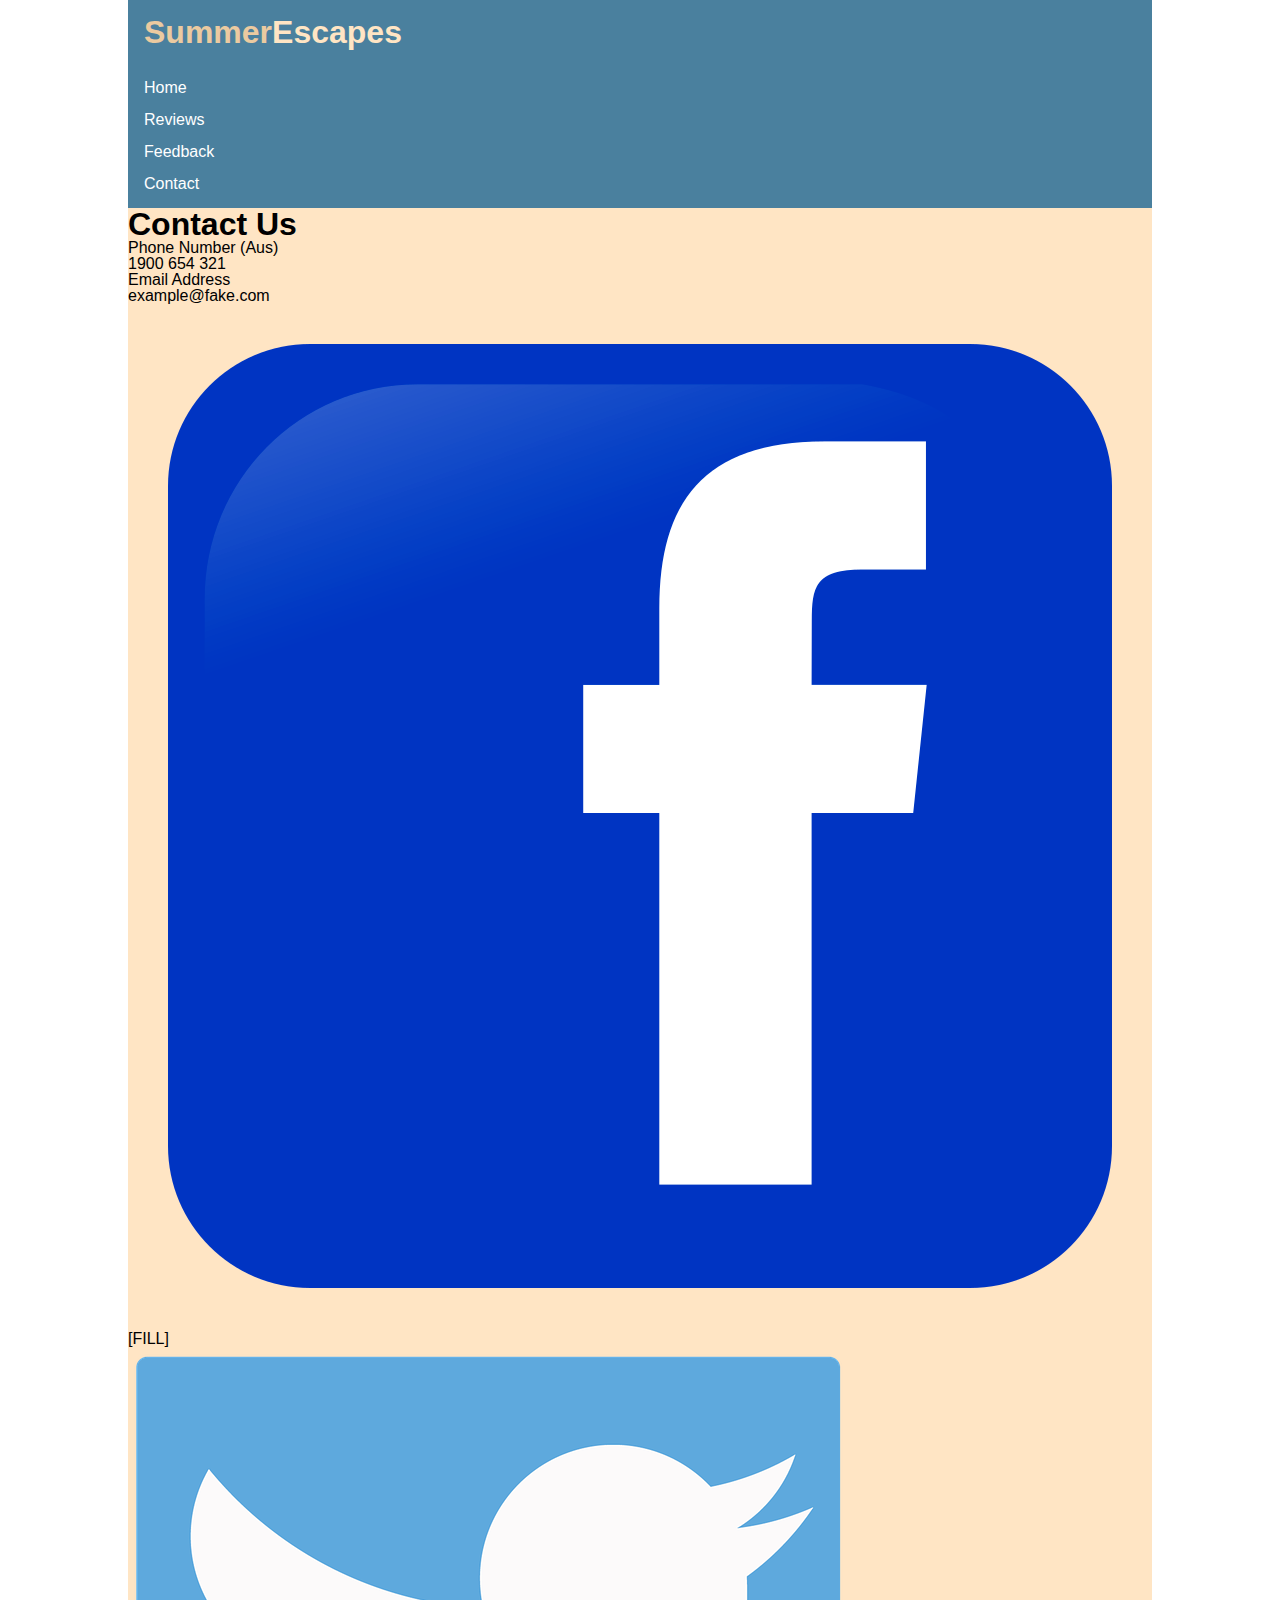
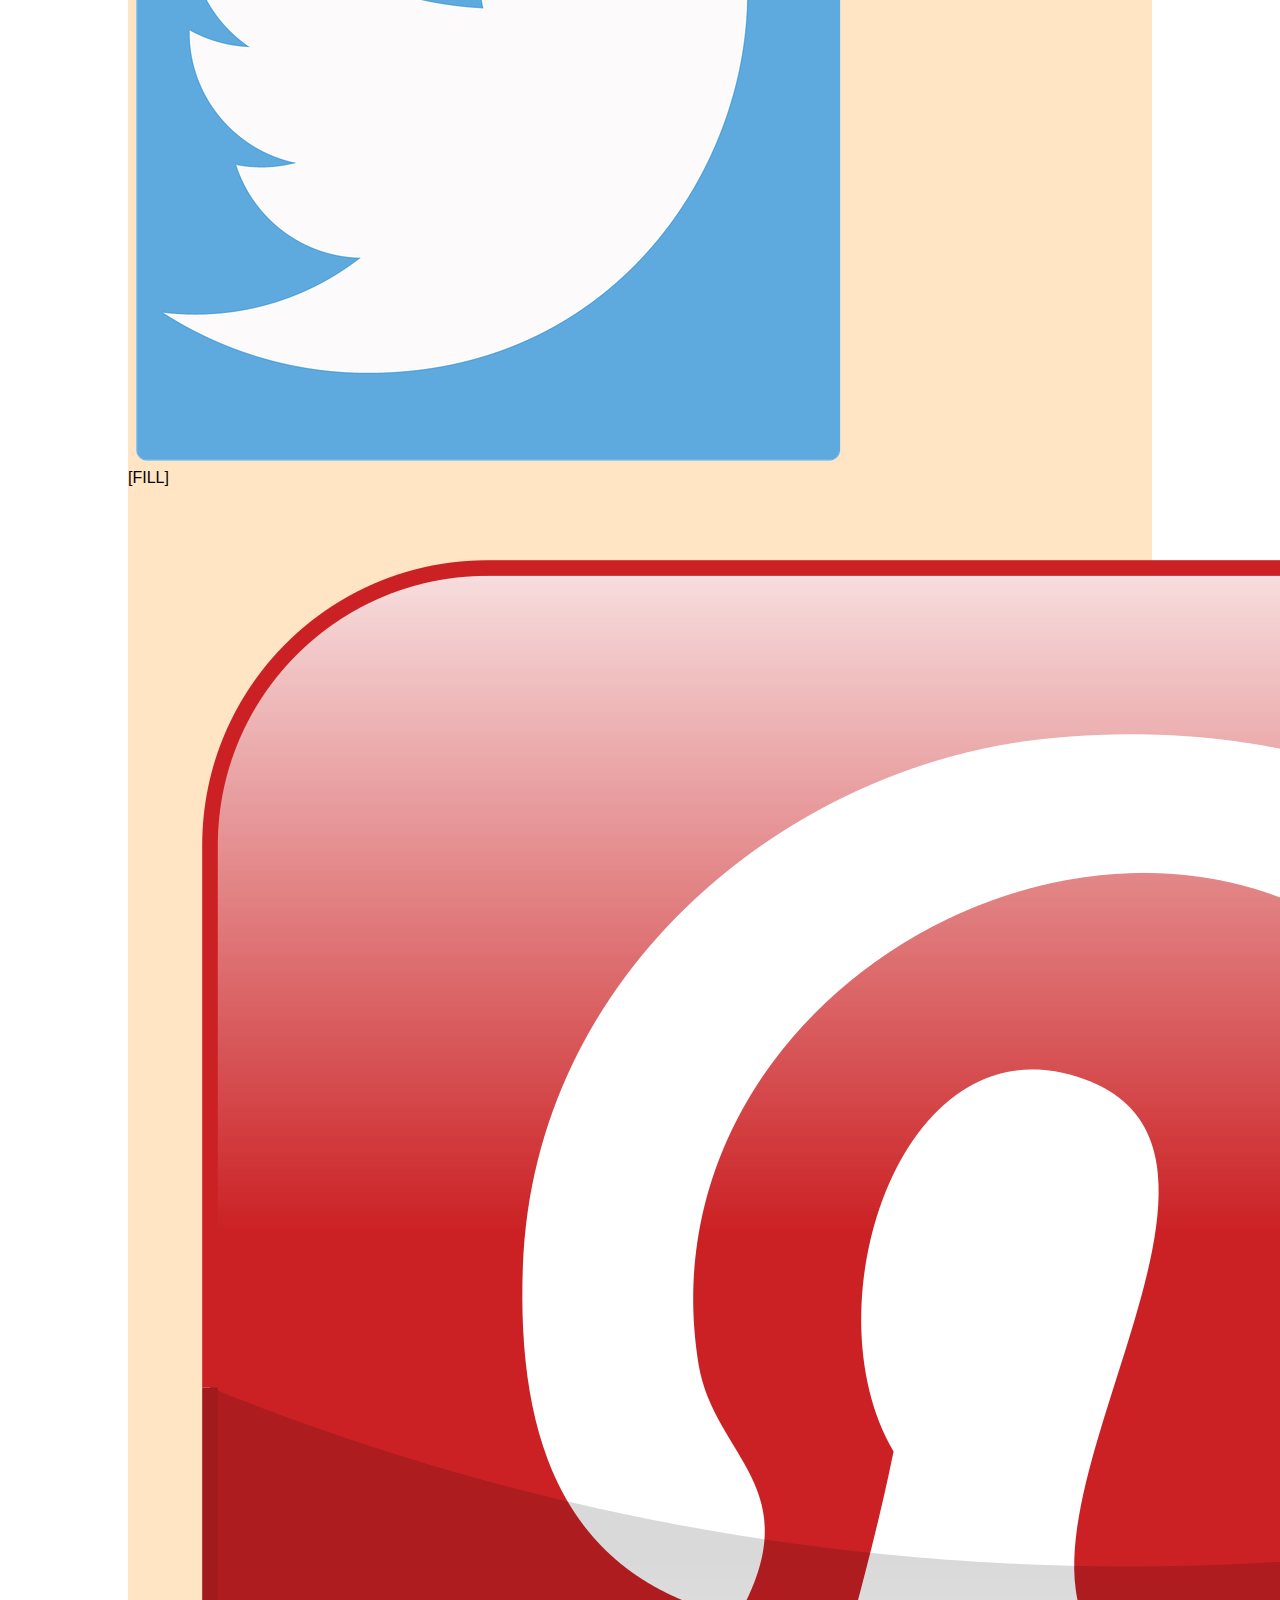
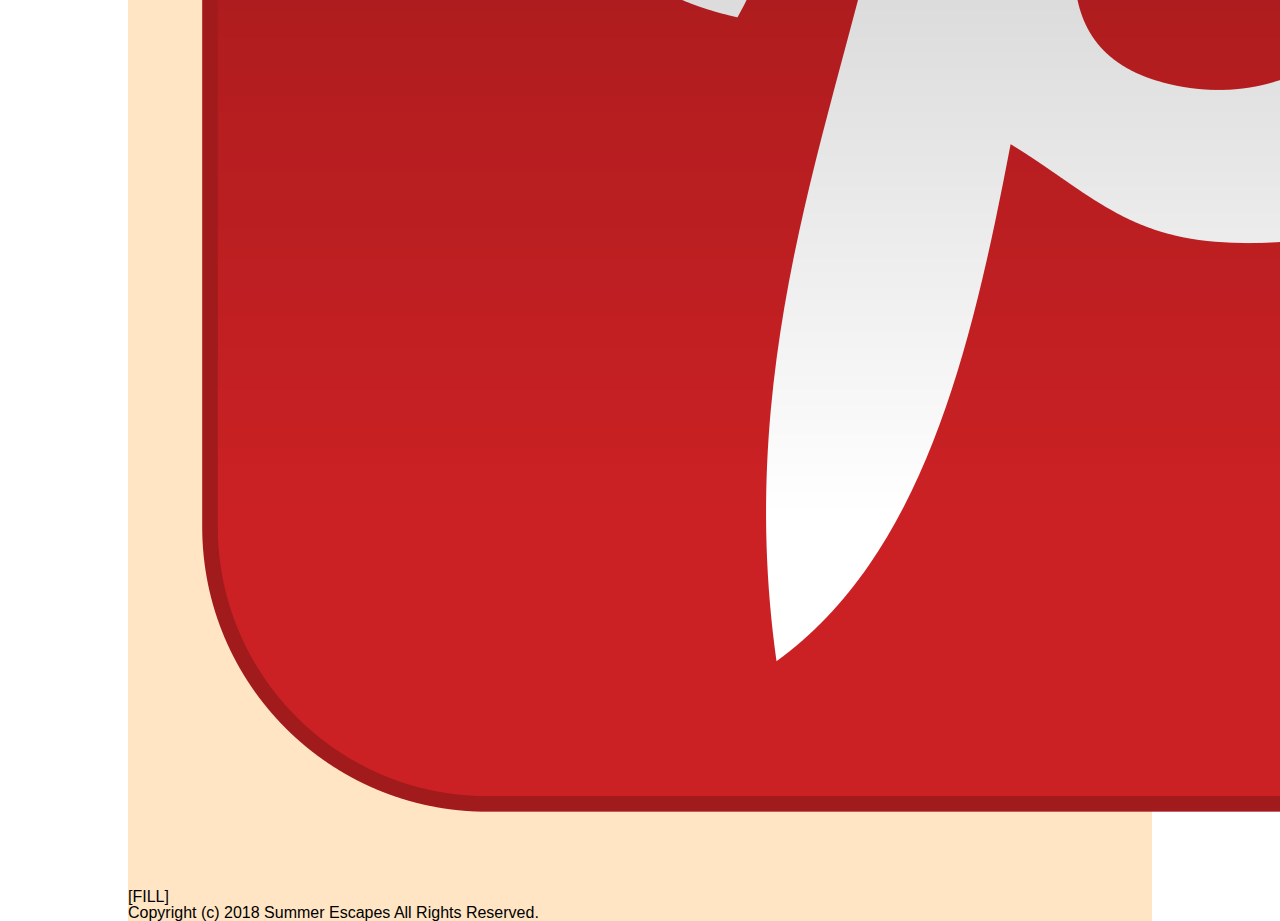
==== contact.html @ 1affab1d "hduisidgsd" ====
<!DOCTYPE html>
<html>
  <head>
    <title>Summer Escapes - Contact</title>
    <meta charset="utf8" />
    <meta name="description" content="???" />
    <meta name="author" content="Jamie Muirhead" />
    <meta name="viewport" content="width=device-width, initial-scale=1.0" />

    <link rel="stylesheet" type="text/css" href="css/reset.css" />
    <link rel="stylesheet" type="text/css" href="css/global.css" />
  </head>

  <body>

    <!-- Navigation -->
    <header>
      <section class="navbar">
        <div id="logo">
          <h1>Summer<span>Escapes</span></h1>
        </div>
        <nav class="nav">
          <ul>
            <li><a href="index.html">Home</a></li>
            <li><a href="reviews.html">Reviews</a></li>
            <li><a href="feedback.html">Feedback</a></li>
            <li><a href="contact.html">Contact</a></li>
          </ul>
        </nav>
      </section>
    </header>

    <!-- Content -->
    <section class="contact">
      <h1>Contact Us</h1>
      <article id="contactDetails">
        <div class="item phone">
          <h3>Phone Number (Aus)</h3>
          <h4>1900 654 321</h4>
        </div>
        <div class="item email">
          <h3>Email Address</h3>
          <h4>example@fake.com</h4>
        </div>
      </article>
    </section>

    <section class="socialMedia">
      <div class="mediaTag" id="facebook">
        <img src="images/facebook.png" />
        <h5>[FILL]</h5>
      </div>
      <div class="mediaTag" id="twitter">
        <img src="images/twitter.png" />
        <h5>[FILL]</h5>
      </div>
      <div class="mediaTag" id="instagram">
        <img src="images/pinterest.png" />
        <h5>[FILL]</h5>
      </div>
    </section>

    <!-- Footer -->
    <footer>
      <div class="copyright">
        <h6>Copyright (c) 2018 Summer Escapes All Rights Reserved.</h6>
      </div>
    </footer>

  </body>
</html>
---- css/global.css ----
/* Universal */

html {
	width: 100%;
	font-size: 16px;
	font-family: Arial;
	font-weight: normal;
	background-color: #FFF;
}

body {
	background-color: #FFE5C4;
	width: 80%;
	margin: 0 auto 0 auto;
	height: 100%;
	display: flex;
	align-content: : center;
	flex-flow: column nowrap;
}

h1 {
	font-size: 32px;
	font-weight: bold;
}

h2 {
	font-size: 24px;
	font-weight: bold;
}


/* Header */

header {
	background-color: #4A809E;
}

.navbar {
	flex-flow: column nowrap;
	display: flex;
}

.nav {
	display: flex;
	flex-flow: row nowrap;
}

.nav li {
	margin: 1em;
}

.nav li a {
	color: #FFF;
	text-decoration: none;
}

.nav li a:hover {
	text-decoration: underline;
}

#logo {
	margin: 1em;
}

#logo h1 {
	color: #EBCAA0;
}

#logo h1 span {
	color: #FFE5C4;
}

/* Banner */

.banner {
	width: 85%;
	align-self: center;
	align-content: center;
	flex-flow: column nowrap;
}

.page-desc {
	margin: 1em;
}

.page-desc h1 {
	margin: 1em 0 1em 0;
}

.gallery {
	width: 100%;
	display: flex;
	justify-content: space-between;
	margin: 1em;
	align-items: center;
}

.gallery img {
	width: 45%;
	object-fit: cover;
	height: 100%;
}

/* Content (Home) */

#stays {
	display: flex;
	flex-flow: column nowrap;
	align-content: center;
}

.holidayDest {
	width: 80%;
}

.photo {
	width: 85%;
}
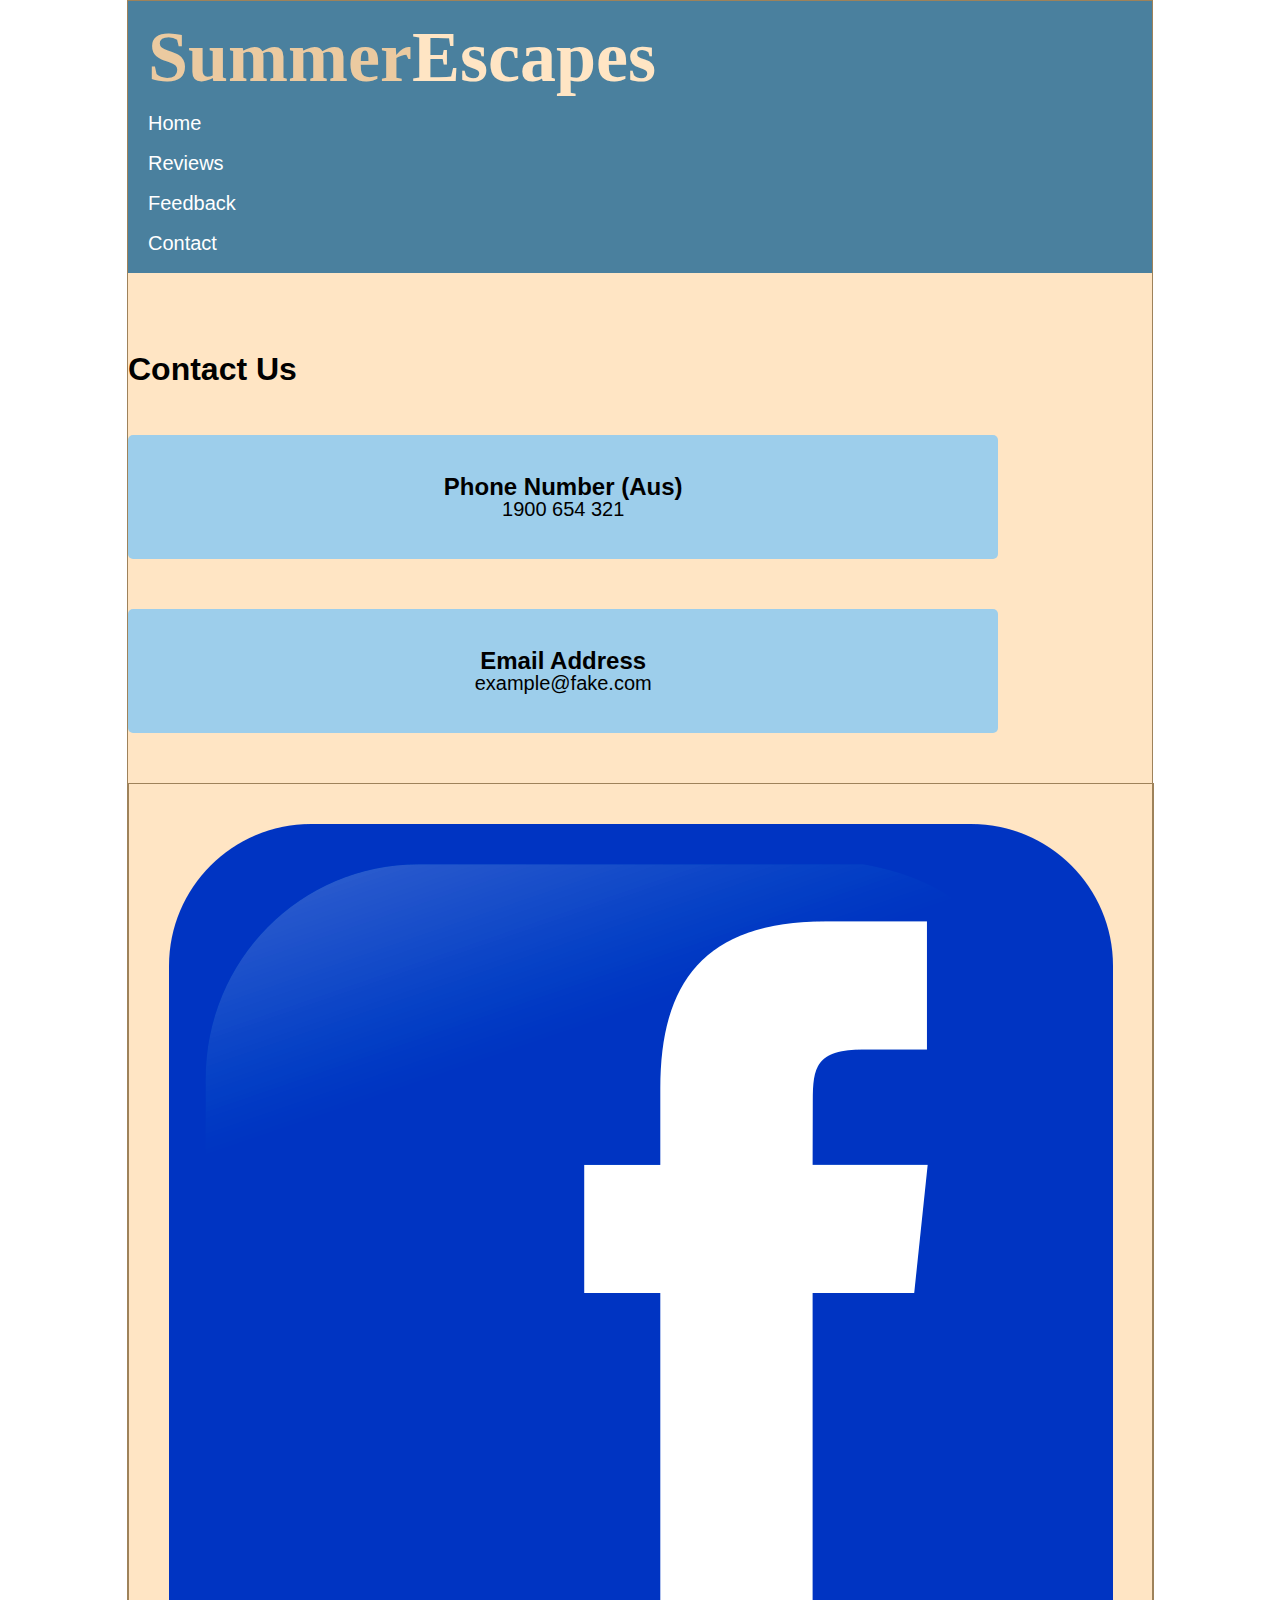
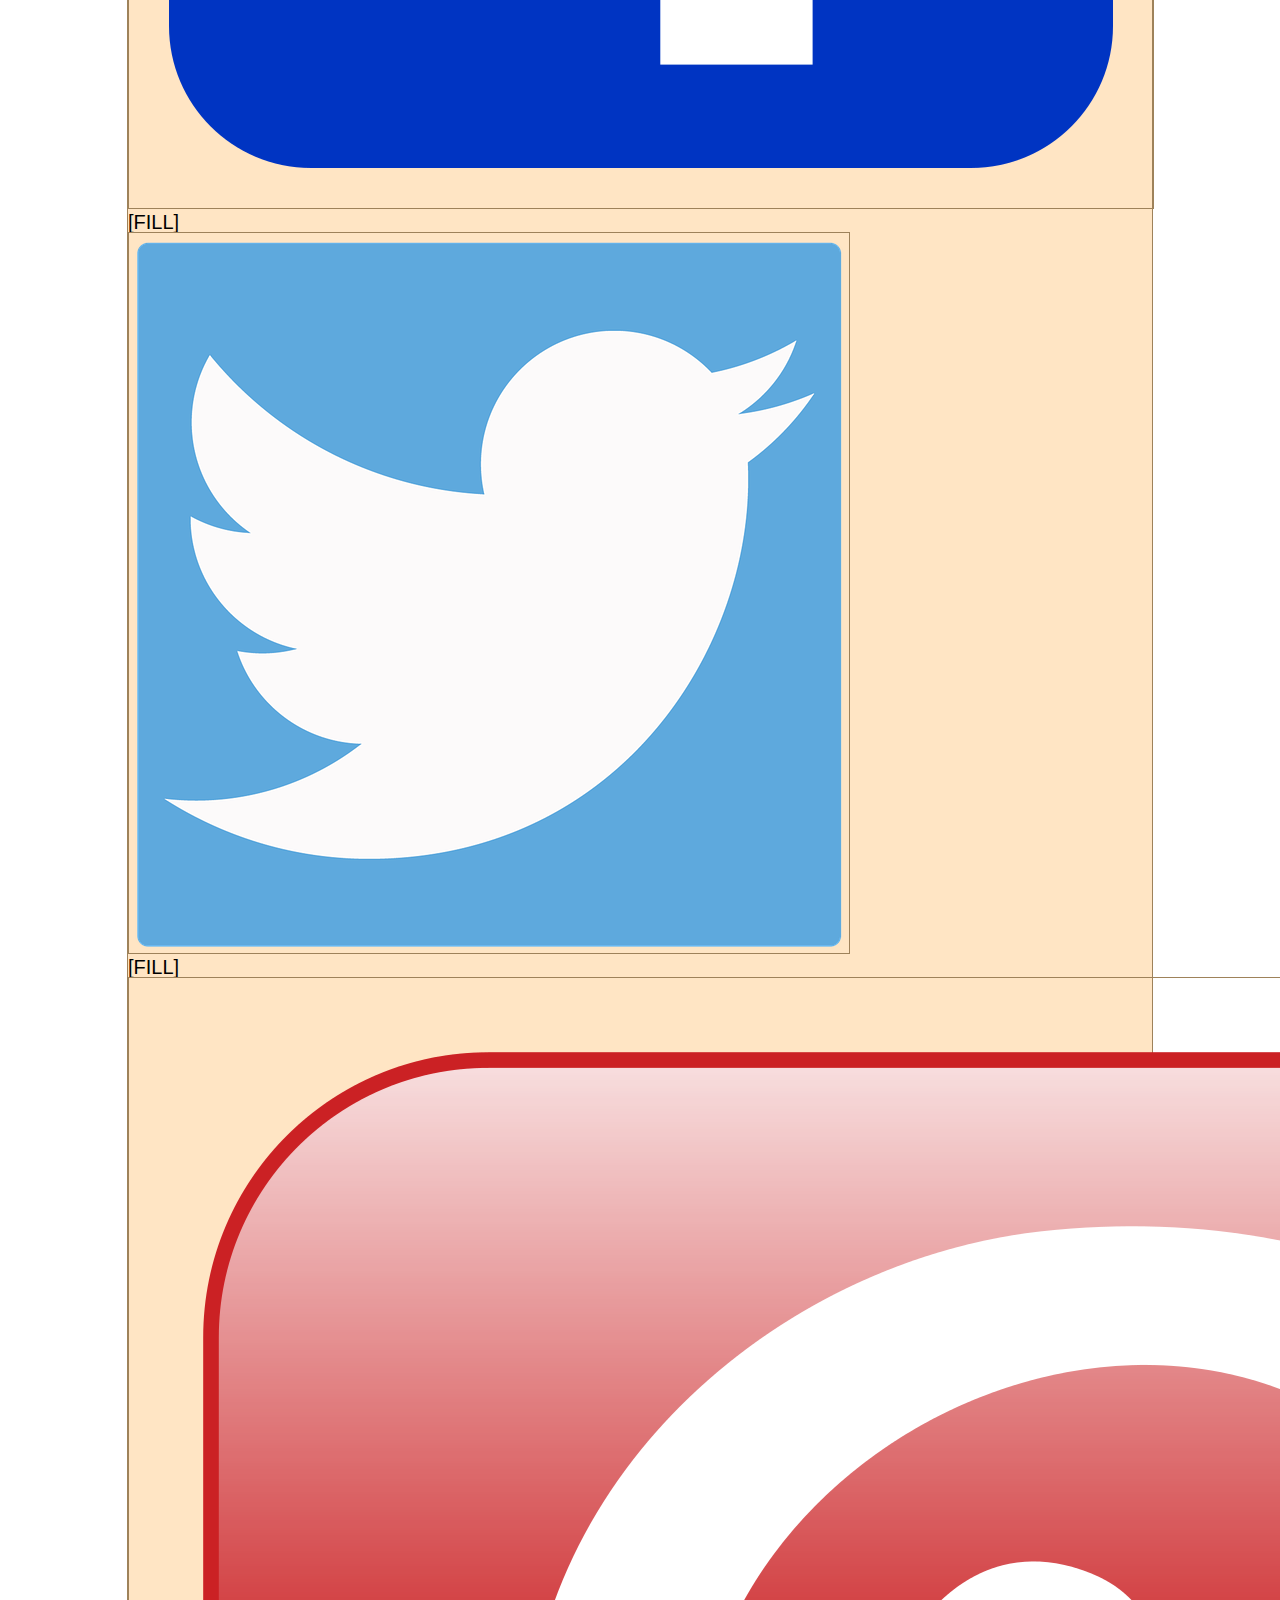
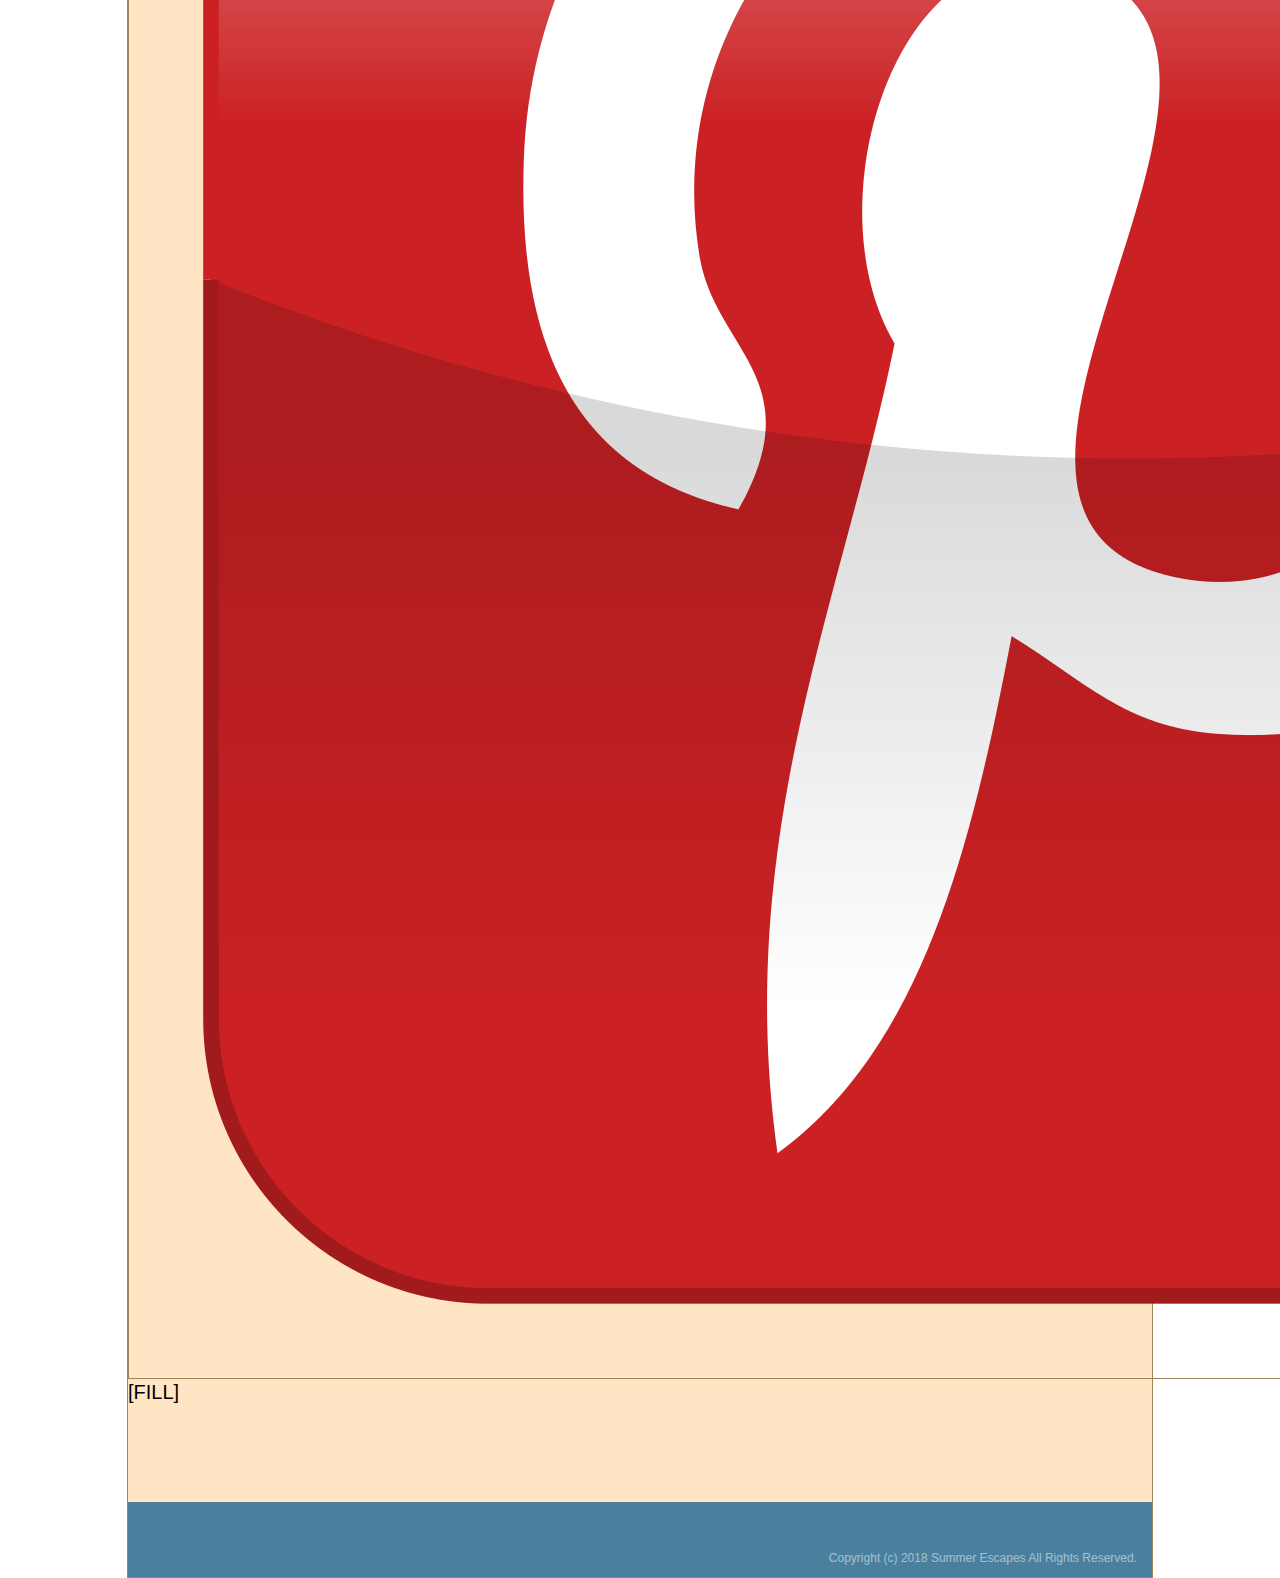
==== commit 7d397f05: "Feeback update" ====
--- a/contact.html
+++ b/contact.html
@@ -16,7 +16,7 @@
     <!-- Navigation -->
     <header>
       <section class="navbar">
-        <div id="logo">
+        <div class="logo">
           <h1>Summer<span>Escapes</span></h1>
         </div>
         <nav class="nav">
--- a/css/global.css
+++ b/css/global.css
@@ -2,9 +2,9 @@
 
 html {
 	width: 100%;
-	font-size: 16px;
-	font-family: Arial;
-	font-weight: normal;
+	font-size: 20px;
+	font-family: 'Assistant', sans-serif;
+	font-weight: 400;
 	background-color: #FFF;
 }
 
@@ -16,6 +16,7 @@
 	display: flex;
 	align-content: : center;
 	flex-flow: column nowrap;
+	border: 1px solid #9E825A;
 }
 
 h1 {
@@ -24,15 +25,28 @@
 }
 
 h2 {
+	font-size: 28px;
+	font-weight: bold;
+}
+
+h3 {
 	font-size: 24px;
 	font-weight: bold;
 }
 
+img {
+	border: 1px solid #9E825A;
+}
+
+a {
+	font-size: 20px;
+}
 
 /* Header */
 
 header {
 	background-color: #4A809E;
+	margin-bottom: 4em;
 }
 
 .navbar {
@@ -58,15 +72,22 @@
 	text-decoration: underline;
 }
 
-#logo {
-	margin: 1em;
-}
-
-#logo h1 {
+.nav li a:visited {
+	color: #FFF;
+}
+
+.logo {
+	margin: 1em 1em 0em 1em;
+}
+
+.logo h1 {
+	font-family: 'Bilbo', cursive;
 	color: #EBCAA0;
-}
-
-#logo h1 span {
+	font-size: 72px;
+	font-weight: bolder;
+}
+
+.logo h1 span {
 	color: #FFE5C4;
 }
 
@@ -79,23 +100,19 @@
 	flex-flow: column nowrap;
 }
 
-.page-desc {
-	margin: 1em;
-}
-
 .page-desc h1 {
 	margin: 1em 0 1em 0;
 }
 
-.gallery {
+#gallery {
 	width: 100%;
 	display: flex;
 	justify-content: space-between;
-	margin: 1em;
-	align-items: center;
-}
-
-.gallery img {
+	margin: 2em 0 1em 0;
+	align-items: center;
+}
+
+#gallery img {
 	width: 45%;
 	object-fit: cover;
 	height: 100%;
@@ -103,16 +120,138 @@
 
 /* Content (Home) */
 
-#stays {
-	display: flex;
-	flex-flow: column nowrap;
-	align-content: center;
+.content {
+	display: flex;
+	flex-flow: column nowrap;
+	align-items: center;
 }
 
 .holidayDest {
-	width: 80%;
+	width: 85%;
+	display: flex;
+	align-items: center;
+	flex-flow: column nowrap;
+	background-color: #9DCEEB;
+	margin: 2.5em 0 2.5em 0;
+	border-radius: 5px;
 }
 
 .photo {
 	width: 85%;
-}
+	margin: 4em 0 1em 0;
+	border-radius: 2.5px;
+}
+
+.destInfo {
+	width: 85%;
+	margin: 1em 0 2.5em 0;
+}
+
+.destInfo h2 {
+	margin: 0.5em 0 0.5em 0;
+}
+
+.moreInfo {
+	display: block;
+	color: #9E825A;
+	margin-top: 1em;
+}
+
+.moreInfo a {
+	text-decoration: none;
+}
+
+.moreInfo a:hover {
+	text-decoration: underline;
+}
+
+.moreInfo a:visited {
+	color: #9E825A;
+}
+
+/* Content (Reviews) */
+
+.item {
+	padding: 2em 0 2em 0;
+	width: 85%;
+	background-color: #9DCEEB;
+	margin: 2.5em 0 2.5em 0;
+	border-radius: 5px;
+	display: flex;
+	flex-flow: column nowrap;
+	align-items: center;
+}
+
+.rev-photo {
+	width: 45%;
+	border-radius: 2.5px;
+}
+
+.subject-info {
+	width: 90%;
+	display: flex;
+	flex-flow: row nowrap;
+	justify-content: space-around;
+	margin-bottom: 1em;
+	background-color: #4A809E;
+	border-radius: 5px;
+	padding: 1em 0 1em 0;
+}
+
+.info-list {
+	width: 45%;
+	margin-top: auto;
+	color: #FFE5C4;
+}
+
+.info-list h2 {
+	margin-bottom: 0.5em;
+}
+
+.info-list p {
+	line-height: 1.5
+}
+
+.review {
+	width: 90%;
+	margin: 1em 0 1em 0;
+}
+
+.review h3 {
+	margin-bottom: 0.5em;
+}
+
+/* Buttons */
+
+.loadButton {
+	width: 85%;
+	justify-content: flex-start;
+}
+
+.loadButton button {
+	background-color: #4A809E;
+	padding: 0.5em 1.5em 0.5em 1.5em;
+	border-style: none;
+	font-size: 16px;
+	color: #FFF;
+  border-radius: 5px;
+}
+
+/* Footer */
+
+footer {
+	width: 100%;
+	background-color: #4A809E;
+	margin-top: 5em;
+	height: 75px;
+	display: flex;
+	justify-content: flex-end;
+}
+
+.copyright {
+	color: #FFF;
+	font-size: 12px;
+	margin: 50px 15px 0 0;
+	font-weight: lighter;
+	opacity: 0.5;
+}
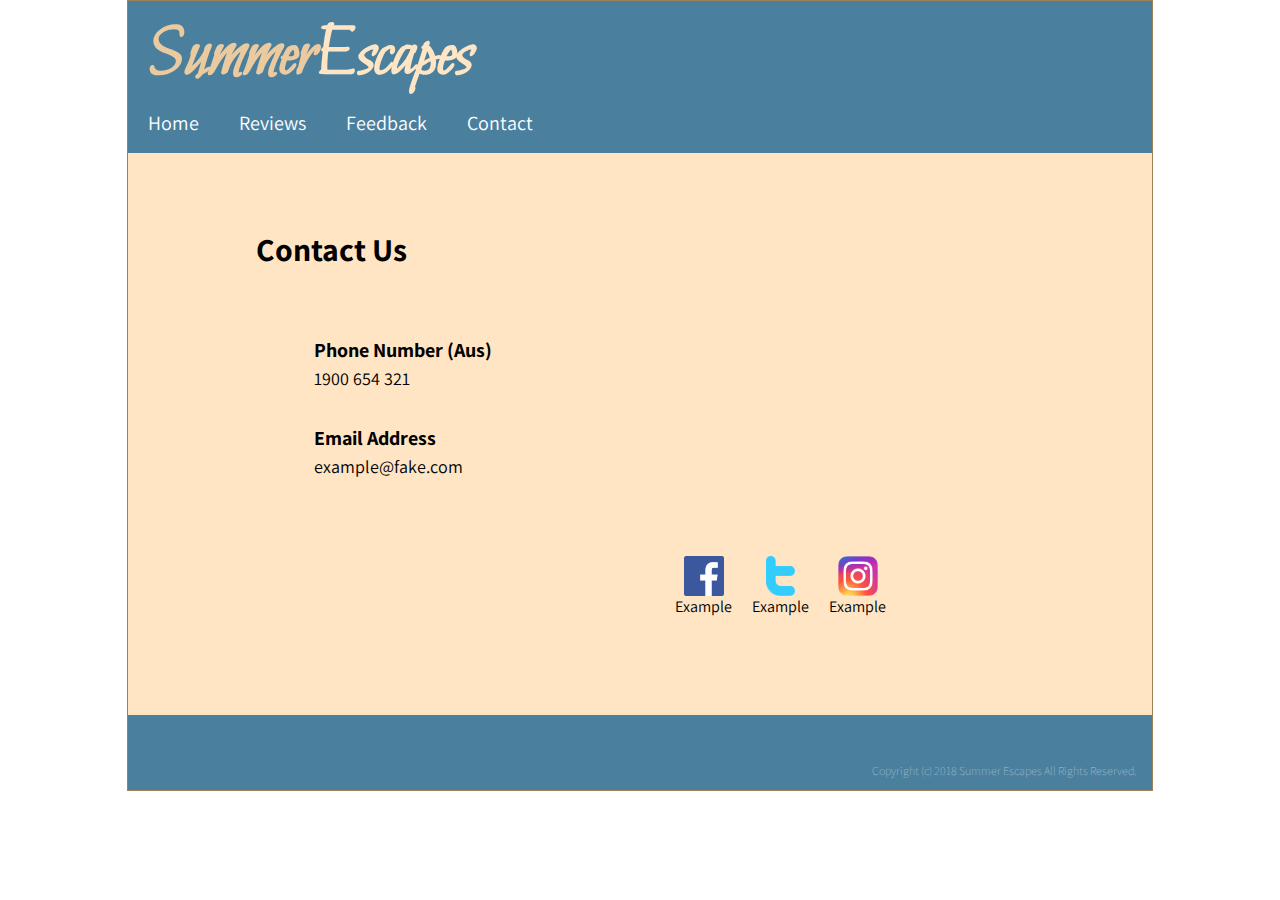
==== commit c7e681eb: "SummerEscapes Desktop Complete" ====
--- a/contact.html
+++ b/contact.html
@@ -3,12 +3,13 @@
   <head>
     <title>Summer Escapes - Contact</title>
     <meta charset="utf8" />
-    <meta name="description" content="???" />
+    <meta name="description" content="Contact Us" />
     <meta name="author" content="Jamie Muirhead" />
     <meta name="viewport" content="width=device-width, initial-scale=1.0" />
 
     <link rel="stylesheet" type="text/css" href="css/reset.css" />
     <link rel="stylesheet" type="text/css" href="css/global.css" />
+    <link href="https://fonts.googleapis.com/css?family=Assistant:400,700|Bilbo" rel="stylesheet" />
   </head>
 
   <body>
@@ -19,8 +20,8 @@
         <div class="logo">
           <h1>Summer<span>Escapes</span></h1>
         </div>
-        <nav class="nav">
-          <ul>
+        <nav>
+          <ul class="nav">
             <li><a href="index.html">Home</a></li>
             <li><a href="reviews.html">Reviews</a></li>
             <li><a href="feedback.html">Feedback</a></li>
@@ -30,33 +31,38 @@
       </section>
     </header>
 
+    <!-- Banner -->
+
+    <section class="banner" id="contactBanner">
+      <h1>Contact Us</h1>
+    </section>
+
     <!-- Content -->
     <section class="contact">
-      <h1>Contact Us</h1>
-      <article id="contactDetails">
-        <div class="item phone">
-          <h3>Phone Number (Aus)</h3>
-          <h4>1900 654 321</h4>
+      <address id="contactDetails">
+        <div class="details" id="phone">
+          <h4>Phone Number (Aus)</h4>
+          <h5>1900 654 321</h5>
         </div>
-        <div class="item email">
-          <h3>Email Address</h3>
-          <h4>example@fake.com</h4>
+        <div class="details" id="email">
+          <h4>Email Address</h4>
+          <h5>example@fake.com</h5>
         </div>
-      </article>
+      </address>
     </section>
 
     <section class="socialMedia">
       <div class="mediaTag" id="facebook">
         <img src="images/facebook.png" />
-        <h5>[FILL]</h5>
+        <h5>Example</h5>
       </div>
       <div class="mediaTag" id="twitter">
         <img src="images/twitter.png" />
-        <h5>[FILL]</h5>
+        <h5>Example</h5>
       </div>
       <div class="mediaTag" id="instagram">
-        <img src="images/pinterest.png" />
-        <h5>[FILL]</h5>
+        <img src="images/instagram.png" />
+        <h5>Example</h5>
       </div>
     </section>
 
--- a/css/global.css
+++ b/css/global.css
@@ -34,6 +34,16 @@
 	font-weight: bold;
 }
 
+h4 {
+	font-weight: bold;
+	font-size: 20px;
+	margin-bottom: 0.5em;
+}
+
+h5 {
+	font-size: 18px;
+}
+
 img {
 	border: 1px solid #9E825A;
 }
@@ -91,6 +101,10 @@
 	color: #FFE5C4;
 }
 
+#feedbackHeader {
+	margin-bottom: 0;
+}
+
 /* Banner */
 
 .banner {
@@ -104,7 +118,7 @@
 	margin: 1em 0 1em 0;
 }
 
-#gallery {
+.gallery {
 	width: 100%;
 	display: flex;
 	justify-content: space-between;
@@ -112,10 +126,38 @@
 	align-items: center;
 }
 
-#gallery img {
+.gallery img {
 	width: 45%;
 	object-fit: cover;
 	height: 100%;
+}
+
+#feedbackBanner {
+	display: flex;
+	flex-flow: row nowrap;
+	justify-content: space-around;
+	align-items: center;
+}
+
+#feedbackBanner .page-desc {
+	width: 60%;
+}
+
+#feedbackBanner .page-desc h1 {
+	margin-top: 0;
+}
+
+#feedbackBanner .gallery {
+	width: 30%;
+}
+
+#feedbackBanner .gallery img {
+	width: 100%;
+}
+
+#contactBanner {
+	margin-bottom: 3.75em;
+	width: 75%;
 }
 
 /* Content (Home) */
@@ -221,6 +263,107 @@
 	margin-bottom: 0.5em;
 }
 
+.button-list {
+	width: 90%;
+	align-content: flex-start;
+}
+
+.button-list button {
+	background-color: #4A809E;
+	border-style: none;
+	border-radius: 2.5px;
+	font-size: 15px;
+	padding: 0.5em 1em 0.5em 1em;
+	color: #FFF;
+	margin-right: 1em;
+}
+
+/* Content (Feedback */
+
+#feedbackForm {
+	width: 50%;
+	display: flex;
+	flex-flow: column nowrap;
+	align-items: flex-start;
+	margin-top: 2em;
+	align-self: center;
+}
+
+#survey {
+	background-color: #EBCAA0;
+	padding: 1em 1em 0 1em;
+	border-radius: 5px;
+}
+
+#survey div {
+	padding: 1em 0 2.5em 0;
+	display: flex;
+	flex-flow: row nowrap;
+}
+
+form {
+	display: flex;
+	justify-content: center;
+	flex-flow: column nowrap;
+}
+
+.title {
+	font-weight: bold;
+	max-width: 300px;
+	margin-right: 0.5em;
+}
+
+#feedbackForm h4 {
+	font-size:  16px;
+	margin-bottom: 2em;
+	opacity: 0.75;
+}
+
+/* Content (Contact) */
+
+.contact {
+	width: 85%;
+	display: flex;
+	align-items: center;
+	align-self: center;
+	flex-flow: column nowrap;
+}
+
+#contactDetails {
+	width: 75%;
+	display: flex;
+	align-self: center;
+	flex-flow: column nowrap;
+}
+
+.details {
+	margin-bottom: 2em;
+}
+
+.mediaTag img {
+	border-style: none;
+	height: 40px;
+	width: auto;
+}
+
+.mediaTag {
+	text-align: center;
+	margin: 0 0.5em 0 0.5em;
+}
+
+.mediaTag h5 {
+	font-size: 16px;
+}
+
+.socialMedia {
+	display: flex;
+	flex-flow: row nowrap;
+	width: 50%;
+	align-self: center;
+	justify-content: flex-end;
+	margin-top: 2em;
+}
+
 /* Buttons */
 
 .loadButton {
@@ -235,6 +378,21 @@
 	font-size: 16px;
 	color: #FFF;
   border-radius: 5px;
+}
+
+#submitButton {
+	width: 85%;
+	justify-content: flex-start;
+	margin-top: 2em;
+}
+
+#submit {
+	background-color: #4A809E;
+	padding: 0.5em 1.5em 0.5em 1.5em;
+	border-style: none;
+	font-size: 16px;
+	color: #FFF;
+	border-radius: 5px;
 }
 
 /* Footer */
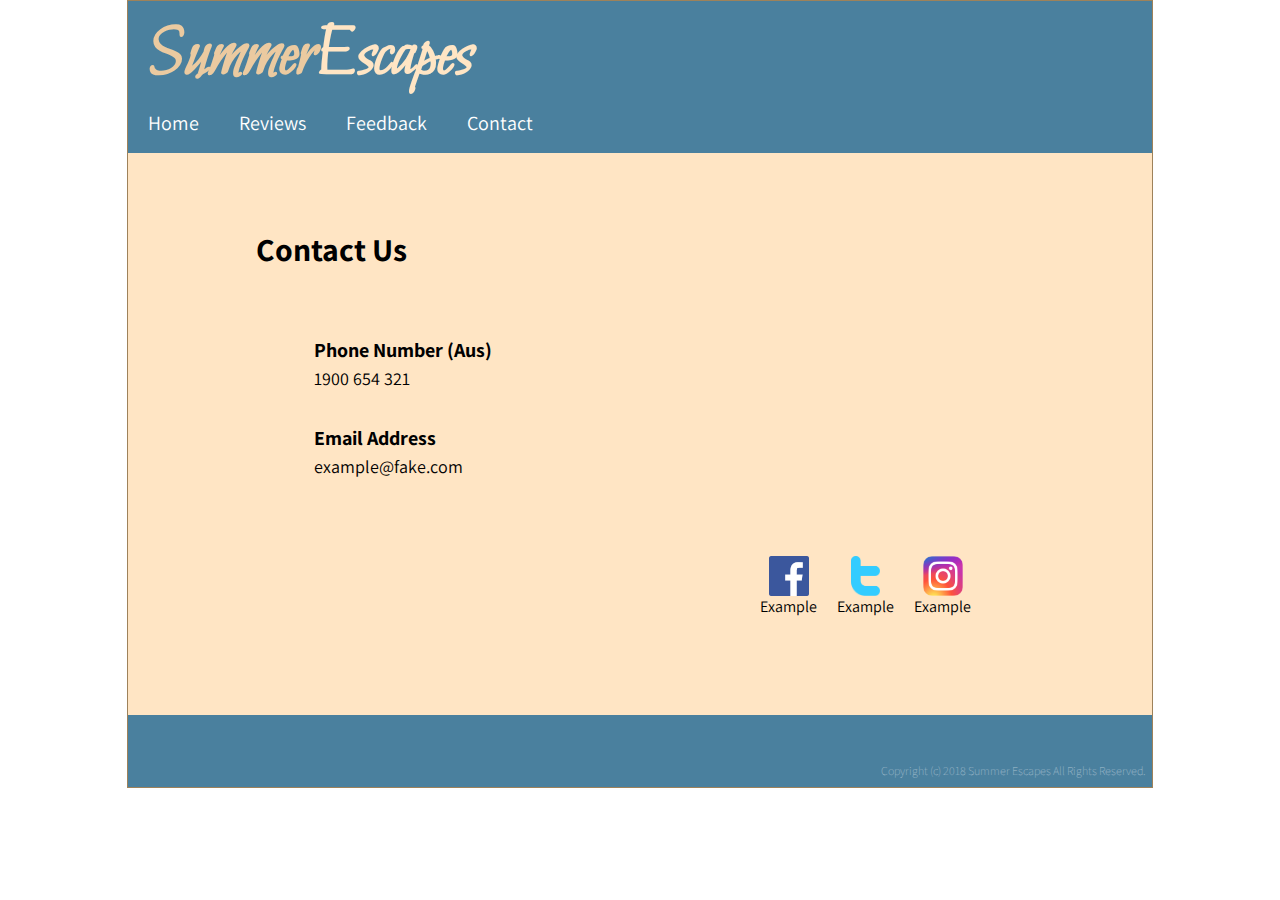
==== commit 43683b55: "Summer Escapes updated, XHTML file completed" ====
--- a/contact.html
+++ b/contact.html
@@ -1,8 +1,9 @@
 <!DOCTYPE html>
-<html>
+
+<html lang="en">
   <head>
     <title>Summer Escapes - Contact</title>
-    <meta charset="utf8" />
+    <meta charset="utf-8" />
     <meta name="description" content="Contact Us" />
     <meta name="author" content="Jamie Muirhead" />
     <meta name="viewport" content="width=device-width, initial-scale=1.0" />
@@ -41,27 +42,27 @@
     <section class="contact">
       <address id="contactDetails">
         <div class="details" id="phone">
-          <h4>Phone Number (Aus)</h4>
-          <h5>1900 654 321</h5>
+          <span class="h4">Phone Number (Aus)</span>
+          <span class="h5">1900 654 321</span>
         </div>
         <div class="details" id="email">
-          <h4>Email Address</h4>
-          <h5>example@fake.com</h5>
+          <span class="h4">Email Address</span>
+          <span class="h5">example@fake.com</span>
         </div>
       </address>
     </section>
 
     <section class="socialMedia">
       <div class="mediaTag" id="facebook">
-        <img src="images/facebook.png" />
+        <img src="images/facebook.png" alt="Facebook" />
         <h5>Example</h5>
       </div>
       <div class="mediaTag" id="twitter">
-        <img src="images/twitter.png" />
+        <img src="images/twitter.png" alt="Twitter" />
         <h5>Example</h5>
       </div>
       <div class="mediaTag" id="instagram">
-        <img src="images/instagram.png" />
+        <img src="images/instagram.png" alt="Pinterest" />
         <h5>Example</h5>
       </div>
     </section>
--- a/css/global.css
+++ b/css/global.css
@@ -226,6 +226,8 @@
 
 .rev-photo {
 	width: 45%;
+	object-fit: cover;
+	height: 100%;
 	border-radius: 2.5px;
 }
 
@@ -250,8 +252,12 @@
 	margin-bottom: 0.5em;
 }
 
-.info-list p {
-	line-height: 1.5
+.info-list ul li {
+	margin-bottom: 1em;
+}
+
+.list-header {
+	font-weight: bold;
 }
 
 .review {
@@ -266,13 +272,17 @@
 .button-list {
 	width: 90%;
 	align-content: flex-start;
+}
+
+button {
+	font-family: 'Assistant', sans-serif;
 }
 
 .button-list button {
 	background-color: #4A809E;
 	border-style: none;
 	border-radius: 2.5px;
-	font-size: 15px;
+	font-size: 18px;
 	padding: 0.5em 1em 0.5em 1em;
 	color: #FFF;
 	margin-right: 1em;
@@ -340,6 +350,18 @@
 	margin-bottom: 2em;
 }
 
+.h4 {
+	font-weight: bold;
+	font-size: 20px;
+	margin-bottom: 0.5em;
+	display: block;
+}
+
+.h5 {
+	font-size: 18px;
+	display: block;
+}
+
 .mediaTag img {
 	border-style: none;
 	height: 40px;
@@ -358,7 +380,7 @@
 .socialMedia {
 	display: flex;
 	flex-flow: row nowrap;
-	width: 50%;
+	width: 66.67%;
 	align-self: center;
 	justify-content: flex-end;
 	margin-top: 2em;
@@ -375,9 +397,10 @@
 	background-color: #4A809E;
 	padding: 0.5em 1.5em 0.5em 1.5em;
 	border-style: none;
-	font-size: 16px;
+	font-size: 18px;
 	color: #FFF;
   border-radius: 5px;
+	font-family: 'Assistant', sans-serif;
 }
 
 #submitButton {
@@ -401,15 +424,167 @@
 	width: 100%;
 	background-color: #4A809E;
 	margin-top: 5em;
-	height: 75px;
+	height: auto;
 	display: flex;
 	justify-content: flex-end;
+	padding: 2.5em 0 0.5em 0;
 }
 
 .copyright {
 	color: #FFF;
 	font-size: 12px;
-	margin: 50px 15px 0 0;
 	font-weight: lighter;
 	opacity: 0.5;
-}
+	height: auto;
+	margin-right: 0.5em
+}
+
+/* Media Queries */
+
+@media (max-width: 1024px) and (min-width: 768px) {
+	.info-list {
+	  font-size: 16px;
+	}
+
+	#feedbackForm {
+		width: 75%;
+	}
+
+	#contactBanner {
+		margin-bottom: 2em;
+	}
+}
+
+@media (max-width: 480px) and (min-width: 320px) {
+   * {
+		 font-size: 16px;
+	 }
+
+	 .no-mobile {
+		 display: none;
+	 }
+
+	.logo h1 {
+		font-size: 60px;
+	}
+
+	.logo {
+		margin-left: 0.5em;
+	}
+
+	.nav li a {
+		font-size: 16px;
+	}
+
+	.nav li {
+		margin: 0.5em;
+  }
+
+	h1 {
+		font-size: 28px;
+	}
+
+	h2 {
+		font-size: 24px;
+	}
+
+	.moreInfo a {
+		font-size: 16px;
+	}
+
+	.destInfo {
+		margin: 0 0 1em 0;
+	}
+
+	.photo {
+		width: 90%;
+		margin: 1.5em 0 0.5em 0;
+	}
+
+	p {
+		font-size: 16px;
+	}
+
+  .loadButton button {
+		font-size: 16px;
+	}
+	.button-list button {
+		font-size: 16px;
+		margin-bottom: 1em;
+	}
+
+	footer {
+		padding-top: 1.5em;
+		justify-content: center;
+		margin-top: 4em;
+	}
+
+	header {
+		margin-bottom: 2em;
+	}
+
+	.item {
+		width: 90%;
+		padding: 1em 0 0 0;
+	}
+
+	.subject-info {
+		flex-flow: column nowrap;
+		align-items: center;
+		margin-bottom: 0;
+		padding-bottom: 0;
+	}
+
+	.rev-photo {
+		width: 90%;
+	}
+
+	.info-list {
+		width: 90%;
+	}
+
+	.info-list ul li {
+		font-size: 16px;
+		margin-bottom: 1em;
+	}
+
+	#feedbackBanner {
+		margin-top: 3em;
+		width: 90%;
+	}
+
+	#feedbackBanner .page-desc {
+		width: 100%;
+	}
+
+	#feedbackForm {
+		width: 90%;
+	}
+
+	form {
+		width: 100%;
+	}
+
+	#survey div {
+		flex-flow: column nowrap;
+	}
+
+	label {
+		font-size: 18px;
+	}
+
+	.title {
+		margin-bottom: 1em;
+		font-size: 18px;
+	}
+
+	#contactBanner {
+		margin-bottom: 2em;
+	}
+}
+
+@media (max-width: 1024px) {
+	body {
+		width: 100%;
+	}
+}
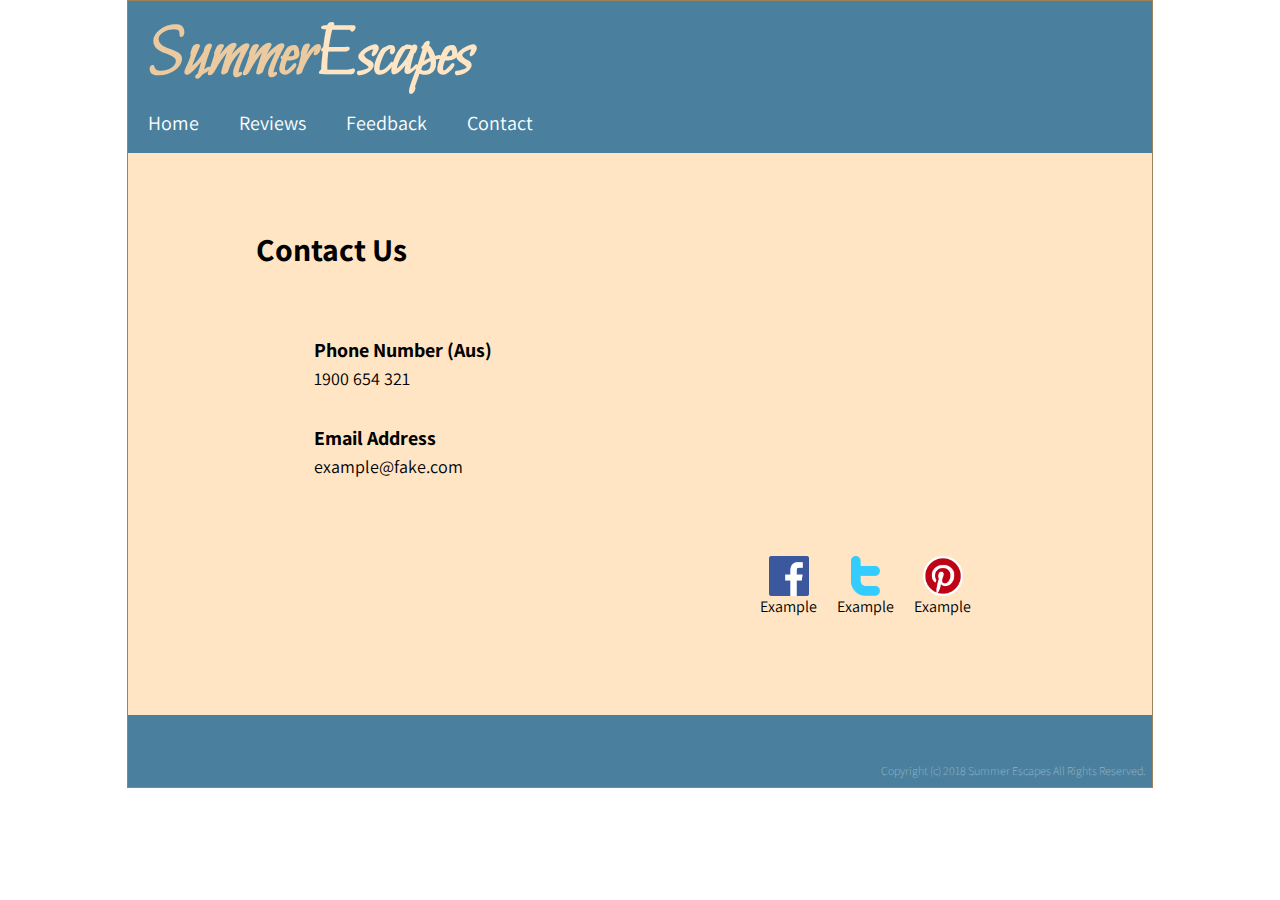
==== commit 5c0a4e82: "Contact update" ====
--- a/contact.html
+++ b/contact.html
@@ -62,7 +62,7 @@
         <h5>Example</h5>
       </div>
       <div class="mediaTag" id="instagram">
-        <img src="images/instagram.png" alt="Pinterest" />
+        <img src="images/pinterest.png" alt="Pinterest" />
         <h5>Example</h5>
       </div>
     </section>
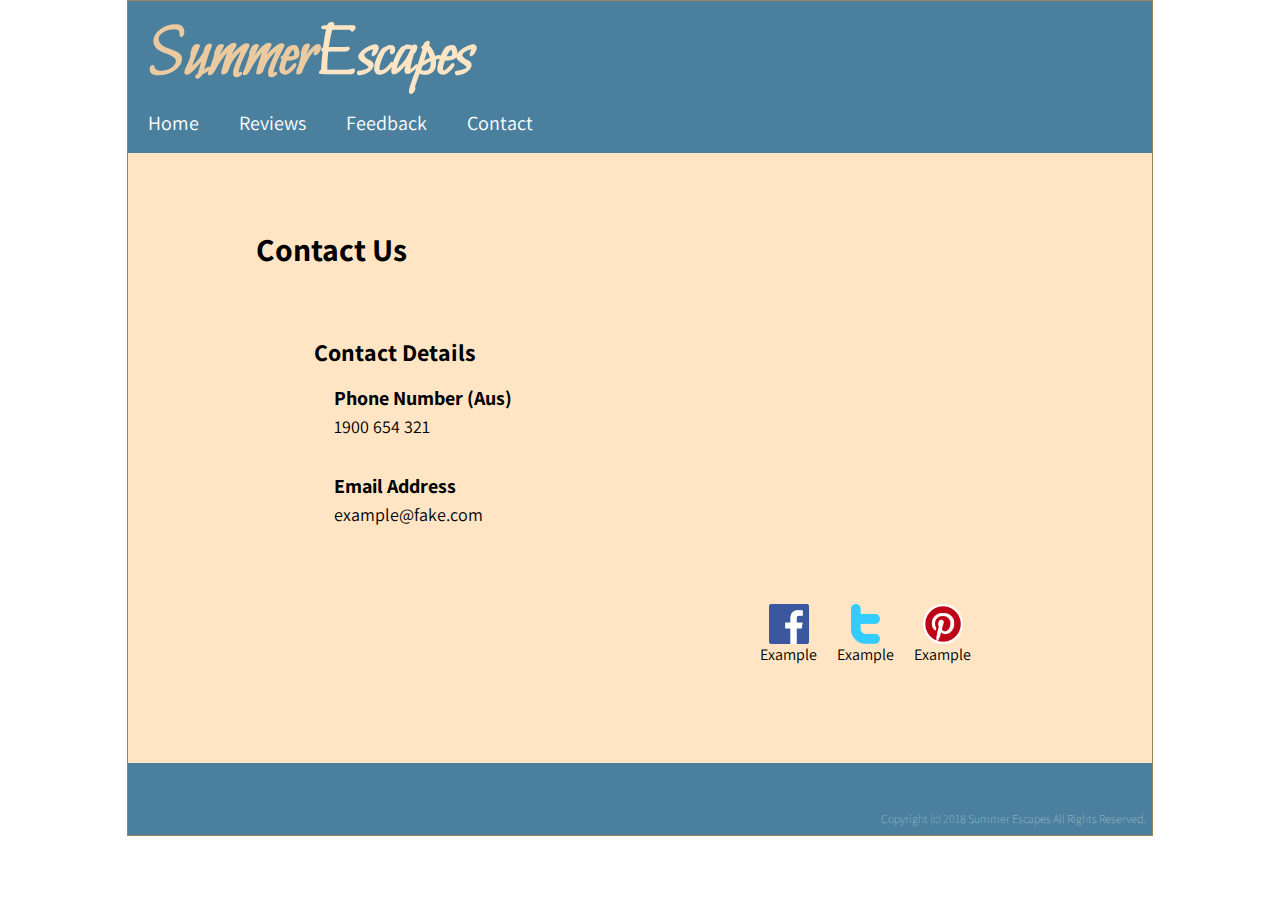
==== commit 8e0b5847: "Summer Escapes update" ====
--- a/contact.html
+++ b/contact.html
@@ -10,14 +10,14 @@
 
     <link rel="stylesheet" type="text/css" href="css/reset.css" />
     <link rel="stylesheet" type="text/css" href="css/global.css" />
-    <link href="https://fonts.googleapis.com/css?family=Assistant:400,700|Bilbo" rel="stylesheet" />
+    <link href="https://fonts.googleapis.com/css?family=Assistant:400,700%7CBilbo" rel="stylesheet" />
   </head>
 
   <body>
 
     <!-- Navigation -->
     <header>
-      <section class="navbar">
+      <div class="navbar">
         <div class="logo">
           <h1>Summer<span>Escapes</span></h1>
         </div>
@@ -29,17 +29,18 @@
             <li><a href="contact.html">Contact</a></li>
           </ul>
         </nav>
-      </section>
+      </div>
     </header>
 
     <!-- Banner -->
 
     <section class="banner" id="contactBanner">
-      <h1>Contact Us</h1>
+      <h2 class="bigHeading">Contact Us</h2>
     </section>
 
     <!-- Content -->
     <section class="contact">
+      <h3 id="contactPrep">Contact Details</h3>
       <address id="contactDetails">
         <div class="details" id="phone">
           <span class="h4">Phone Number (Aus)</span>
--- a/css/global.css
+++ b/css/global.css
@@ -14,7 +14,7 @@
 	margin: 0 auto 0 auto;
 	height: 100%;
 	display: flex;
-	align-content: : center;
+	align-content: center;
 	flex-flow: column nowrap;
 	border: 1px solid #9E825A;
 }
@@ -22,6 +22,10 @@
 h1 {
 	font-size: 32px;
 	font-weight: bold;
+}
+
+.bigHeading {
+	font-size: 32px;
 }
 
 h2 {
@@ -38,6 +42,18 @@
 	font-weight: bold;
 	font-size: 20px;
 	margin-bottom: 0.5em;
+}
+
+.prep {
+	font-size: 16px;
+	margin-top: 5em;
+	width: 85%;
+	opacity: 0.75;
+}
+
+#contactPrep {
+	margin-bottom: 1em;
+	width: 75%;
 }
 
 h5 {
@@ -114,7 +130,7 @@
 	flex-flow: column nowrap;
 }
 
-.page-desc h1 {
+.page-desc h2 {
 	margin: 1em 0 1em 0;
 }
 
@@ -294,7 +310,7 @@
 	width: 50%;
 	display: flex;
 	flex-flow: column nowrap;
-	align-items: flex-start;
+	align-items: center;
 	margin-top: 2em;
 	align-self: center;
 }
@@ -303,24 +319,36 @@
 	background-color: #EBCAA0;
 	padding: 1em 1em 0 1em;
 	border-radius: 5px;
+	display: flex;
+	flex-flow: column nowrap;
+	align-items: center;
+}
+
+#survey h3 {
+	margin-bottom: 1em;
 }
 
 #survey div {
 	padding: 1em 0 2.5em 0;
 	display: flex;
 	flex-flow: row nowrap;
+	justify-content: flex-start;
+	width: 80%;
 }
 
 form {
 	display: flex;
 	justify-content: center;
 	flex-flow: column nowrap;
+	width: 100%;
 }
 
 .title {
+	font-size: 20px;
 	font-weight: bold;
 	max-width: 300px;
 	margin-right: 0.5em;
+	opacity: 0.75;
 }
 
 #feedbackForm h4 {
@@ -348,6 +376,7 @@
 
 .details {
 	margin-bottom: 2em;
+	margin-left: 1em;
 }
 
 .h4 {
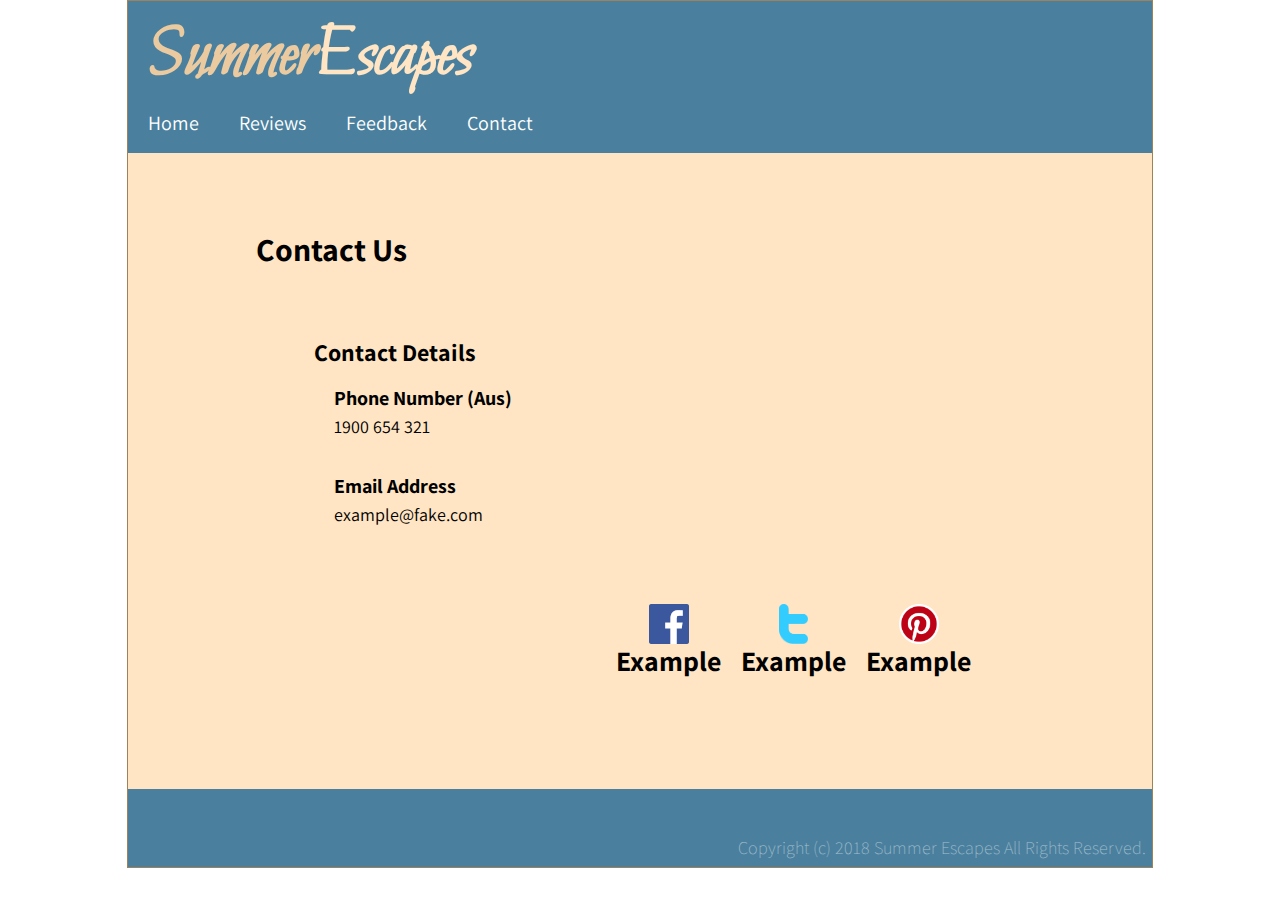
==== commit f40d9601: "update(accessibility)" ====
--- a/contact.html
+++ b/contact.html
@@ -56,22 +56,22 @@
     <section class="socialMedia">
       <div class="mediaTag" id="facebook">
         <img src="images/facebook.png" alt="Facebook" />
-        <h5>Example</h5>
+        <h4>Example</h4>
       </div>
       <div class="mediaTag" id="twitter">
         <img src="images/twitter.png" alt="Twitter" />
-        <h5>Example</h5>
+        <h4>Example</h4>
       </div>
       <div class="mediaTag" id="instagram">
         <img src="images/pinterest.png" alt="Pinterest" />
-        <h5>Example</h5>
+        <h4>Example</h4>
       </div>
     </section>
 
     <!-- Footer -->
     <footer>
       <div class="copyright">
-        <h6>Copyright (c) 2018 Summer Escapes All Rights Reserved.</h6>
+        <h5>Copyright (c) 2018 Summer Escapes All Rights Reserved.</h5>
       </div>
     </footer>
 
--- a/css/global.css
+++ b/css/global.css
@@ -40,14 +40,13 @@
 
 h4 {
 	font-weight: bold;
-	font-size: 20px;
+	font-size: 28px;
 	margin-bottom: 0.5em;
 }
 
 .prep {
 	font-size: 16px;
 	margin-top: 5em;
-	width: 85%;
 	opacity: 0.75;
 }
 
@@ -76,13 +75,19 @@
 }
 
 .navbar {
-	flex-flow: column nowrap;
+	-ms-flex-flow: column nowrap;
+	    flex-flow: column nowrap;
+	display: -webkit-box;
+	display: -ms-flexbox;
 	display: flex;
 }
 
 .nav {
-	display: flex;
-	flex-flow: row nowrap;
+	display: -webkit-box;
+	display: -ms-flexbox;
+	display: flex;
+	-ms-flex-flow: row nowrap;
+	    flex-flow: row nowrap;
 }
 
 .nav li {
@@ -125,9 +130,12 @@
 
 .banner {
 	width: 85%;
-	align-self: center;
-	align-content: center;
-	flex-flow: column nowrap;
+	-ms-flex-item-align: center;
+	    align-self: center;
+	-ms-flex-line-pack: center;
+	    align-content: center;
+	-ms-flex-flow: column nowrap;
+	    flex-flow: column nowrap;
 }
 
 .page-desc h2 {
@@ -136,23 +144,36 @@
 
 .gallery {
 	width: 100%;
-	display: flex;
-	justify-content: space-between;
+	display: -webkit-box;
+	display: -ms-flexbox;
+	display: flex;
+	-webkit-box-pack: justify;
+	    -ms-flex-pack: justify;
+	        justify-content: space-between;
 	margin: 2em 0 1em 0;
-	align-items: center;
+	-webkit-box-align: center;
+	    -ms-flex-align: center;
+	        align-items: center;
 }
 
 .gallery img {
 	width: 45%;
-	object-fit: cover;
+	-o-object-fit: cover;
+	   object-fit: cover;
 	height: 100%;
 }
 
 #feedbackBanner {
-	display: flex;
-	flex-flow: row nowrap;
-	justify-content: space-around;
-	align-items: center;
+	display: -webkit-box;
+	display: -ms-flexbox;
+	display: flex;
+	-ms-flex-flow: row nowrap;
+	    flex-flow: row nowrap;
+	-ms-flex-pack: distribute;
+	    justify-content: space-around;
+	-webkit-box-align: center;
+	    -ms-flex-align: center;
+	        align-items: center;
 }
 
 #feedbackBanner .page-desc {
@@ -179,16 +200,26 @@
 /* Content (Home) */
 
 .content {
-	display: flex;
-	flex-flow: column nowrap;
-	align-items: center;
+	display: -webkit-box;
+	display: -ms-flexbox;
+	display: flex;
+	-ms-flex-flow: column nowrap;
+	    flex-flow: column nowrap;
+	-webkit-box-align: center;
+	    -ms-flex-align: center;
+	        align-items: center;
 }
 
 .holidayDest {
 	width: 85%;
-	display: flex;
-	align-items: center;
-	flex-flow: column nowrap;
+	display: -webkit-box;
+	display: -ms-flexbox;
+	display: flex;
+	-webkit-box-align: center;
+	    -ms-flex-align: center;
+	        align-items: center;
+	-ms-flex-flow: column nowrap;
+	    flex-flow: column nowrap;
 	background-color: #9DCEEB;
 	margin: 2.5em 0 2.5em 0;
 	border-radius: 5px;
@@ -205,7 +236,7 @@
 	margin: 1em 0 2.5em 0;
 }
 
-.destInfo h2 {
+.destInfo h4 {
 	margin: 0.5em 0 0.5em 0;
 }
 
@@ -235,23 +266,33 @@
 	background-color: #9DCEEB;
 	margin: 2.5em 0 2.5em 0;
 	border-radius: 5px;
-	display: flex;
-	flex-flow: column nowrap;
-	align-items: center;
+	display: -webkit-box;
+	display: -ms-flexbox;
+	display: flex;
+	-ms-flex-flow: column nowrap;
+	    flex-flow: column nowrap;
+	-webkit-box-align: center;
+	    -ms-flex-align: center;
+	        align-items: center;
 }
 
 .rev-photo {
 	width: 45%;
-	object-fit: cover;
+	-o-object-fit: cover;
+	   object-fit: cover;
 	height: 100%;
 	border-radius: 2.5px;
 }
 
 .subject-info {
 	width: 90%;
-	display: flex;
-	flex-flow: row nowrap;
-	justify-content: space-around;
+	display: -webkit-box;
+	display: -ms-flexbox;
+	display: flex;
+	-ms-flex-flow: row nowrap;
+	    flex-flow: row nowrap;
+	-ms-flex-pack: distribute;
+	    justify-content: space-around;
 	margin-bottom: 1em;
 	background-color: #4A809E;
 	border-radius: 5px;
@@ -270,6 +311,8 @@
 
 .info-list ul li {
 	margin-bottom: 1em;
+	opacity: 0.9;
+	-ms-filter: "progid:DXImageTransform.Microsoft.Alpha(Opacity=50)"
 }
 
 .list-header {
@@ -287,7 +330,8 @@
 
 .button-list {
 	width: 90%;
-	align-content: flex-start;
+	-ms-flex-line-pack: start;
+	    align-content: flex-start;
 }
 
 button {
@@ -308,70 +352,108 @@
 
 #feedbackForm {
 	width: 50%;
-	display: flex;
-	flex-flow: column nowrap;
-	align-items: center;
+	display: -webkit-box;
+	display: -ms-flexbox;
+	display: flex;
+	-ms-flex-flow: column nowrap;
+	    flex-flow: column nowrap;
+	-webkit-box-align: center;
+	    -ms-flex-align: center;
+	        align-items: center;
 	margin-top: 2em;
-	align-self: center;
+	-ms-flex-item-align: center;
+	    align-self: center;
+}
+
+#radio-buttons {
+	display: flex;
 }
 
 #survey {
 	background-color: #EBCAA0;
 	padding: 1em 1em 0 1em;
 	border-radius: 5px;
-	display: flex;
-	flex-flow: column nowrap;
-	align-items: center;
-}
-
-#survey h3 {
+	display: -webkit-box;
+	display: -ms-flexbox;
+	display: flex;
+	-ms-flex-flow: column nowrap;
+	    flex-flow: column nowrap;
+	-webkit-box-align: center;
+	    -ms-flex-align: center;
+	        align-items: center;
+}
+
+#survey h4 {
 	margin-bottom: 1em;
-}
-
-#survey div {
+	font-size: 24px;
+}
+
+#survey div, #survey fieldset {
 	padding: 1em 0 2.5em 0;
-	display: flex;
-	flex-flow: row nowrap;
-	justify-content: flex-start;
+	display: -webkit-box;
+	display: -ms-flexbox;
+	display: flex;
+	-ms-flex-flow: row nowrap;
+	    flex-flow: row nowrap;
+	-webkit-box-pack: start;
+	    -ms-flex-pack: start;
+	        justify-content: flex-start;
 	width: 80%;
 }
 
 form {
-	display: flex;
-	justify-content: center;
-	flex-flow: column nowrap;
+	display: -webkit-box;
+	display: -ms-flexbox;
+	display: flex;
+	-webkit-box-pack: center;
+	    -ms-flex-pack: center;
+	        justify-content: center;
+	-ms-flex-flow: column nowrap;
+	    flex-flow: column nowrap;
 	width: 100%;
 }
 
 .title {
 	font-size: 20px;
 	font-weight: bold;
-	max-width: 300px;
+	max-width: 50%;
 	margin-right: 0.5em;
 	opacity: 0.75;
-}
-
-#feedbackForm h4 {
+	-ms-filter: "progid:DXImageTransform.Microsoft.Alpha(Opacity=75)";
+}
+
+#feedbackForm h3 {
 	font-size:  16px;
 	margin-bottom: 2em;
 	opacity: 0.75;
+	-ms-filter: "progid:DXImageTransform.Microsoft.Alpha(Opacity=75)";
 }
 
 /* Content (Contact) */
 
 .contact {
 	width: 85%;
-	display: flex;
-	align-items: center;
-	align-self: center;
-	flex-flow: column nowrap;
+	display: -webkit-box;
+	display: -ms-flexbox;
+	display: flex;
+	-webkit-box-align: center;
+	    -ms-flex-align: center;
+	        align-items: center;
+	-ms-flex-item-align: center;
+	    align-self: center;
+	-ms-flex-flow: column nowrap;
+	    flex-flow: column nowrap;
 }
 
 #contactDetails {
 	width: 75%;
-	display: flex;
-	align-self: center;
-	flex-flow: column nowrap;
+	display: -webkit-box;
+	display: -ms-flexbox;
+	display: flex;
+	-ms-flex-item-align: center;
+	    align-self: center;
+	-ms-flex-flow: column nowrap;
+	    flex-flow: column nowrap;
 }
 
 .details {
@@ -407,11 +489,17 @@
 }
 
 .socialMedia {
-	display: flex;
-	flex-flow: row nowrap;
+	display: -webkit-box;
+	display: -ms-flexbox;
+	display: flex;
+	-ms-flex-flow: row nowrap;
+	    flex-flow: row nowrap;
 	width: 66.67%;
-	align-self: center;
-	justify-content: flex-end;
+	-ms-flex-item-align: center;
+	    align-self: center;
+	-webkit-box-pack: end;
+	    -ms-flex-pack: end;
+	        justify-content: flex-end;
 	margin-top: 2em;
 }
 
@@ -419,7 +507,9 @@
 
 .loadButton {
 	width: 85%;
-	justify-content: flex-start;
+	-webkit-box-pack: start;
+	    -ms-flex-pack: start;
+	        justify-content: flex-start;
 }
 
 .loadButton button {
@@ -434,7 +524,9 @@
 
 #submitButton {
 	width: 85%;
-	justify-content: flex-start;
+	-webkit-box-pack: start;
+	    -ms-flex-pack: start;
+	        justify-content: flex-start;
 	margin-top: 2em;
 }
 
@@ -454,8 +546,12 @@
 	background-color: #4A809E;
 	margin-top: 5em;
 	height: auto;
-	display: flex;
-	justify-content: flex-end;
+	display: -webkit-box;
+	display: -ms-flexbox;
+	display: flex;
+	-webkit-box-pack: end;
+	    -ms-flex-pack: end;
+	        justify-content: flex-end;
 	padding: 2.5em 0 0.5em 0;
 }
 
@@ -464,6 +560,7 @@
 	font-size: 12px;
 	font-weight: lighter;
 	opacity: 0.5;
+	-ms-filter: "progid:DXImageTransform.Microsoft.Alpha(Opacity=50)";
 	height: auto;
 	margin-right: 0.5em
 }
@@ -471,8 +568,9 @@
 /* Media Queries */
 
 @media (max-width: 1024px) and (min-width: 768px) {
+
 	.info-list {
-	  font-size: 16px;
+		font-size: 16px;
 	}
 
 	#feedbackForm {
@@ -485,13 +583,14 @@
 }
 
 @media (max-width: 480px) and (min-width: 320px) {
-   * {
-		 font-size: 16px;
-	 }
-
-	 .no-mobile {
-		 display: none;
-	 }
+
+	* {
+		font-size: 16px;
+	}
+
+	.no-mobile {
+		display: none;
+	}
 
 	.logo h1 {
 		font-size: 60px;
@@ -507,14 +606,14 @@
 
 	.nav li {
 		margin: 0.5em;
-  }
+	}
 
 	h1 {
 		font-size: 28px;
 	}
 
 	h2 {
-		font-size: 24px;
+		font-size: 28px;
 	}
 
 	.moreInfo a {
@@ -534,9 +633,10 @@
 		font-size: 16px;
 	}
 
-  .loadButton button {
+	.loadButton button {
 		font-size: 16px;
 	}
+
 	.button-list button {
 		font-size: 16px;
 		margin-bottom: 1em;
@@ -544,7 +644,9 @@
 
 	footer {
 		padding-top: 1.5em;
-		justify-content: center;
+		-webkit-box-pack: center;
+		    -ms-flex-pack: center;
+		        justify-content: center;
 		margin-top: 4em;
 	}
 
@@ -558,8 +660,12 @@
 	}
 
 	.subject-info {
-		flex-flow: column nowrap;
-		align-items: center;
+		-ms-flex-flow: column nowrap;
+		    flex-flow: column nowrap;
+		-webkit-box-align: center;
+		    -ms-flex-align: center;
+		            -ms-grid-row-align: center;
+		        align-items: center;
 		margin-bottom: 0;
 		padding-bottom: 0;
 	}
@@ -595,7 +701,8 @@
 	}
 
 	#survey div {
-		flex-flow: column nowrap;
+		-ms-flex-flow: column nowrap;
+		    flex-flow: column nowrap;
 	}
 
 	label {
@@ -613,6 +720,7 @@
 }
 
 @media (max-width: 1024px) {
+
 	body {
 		width: 100%;
 	}
